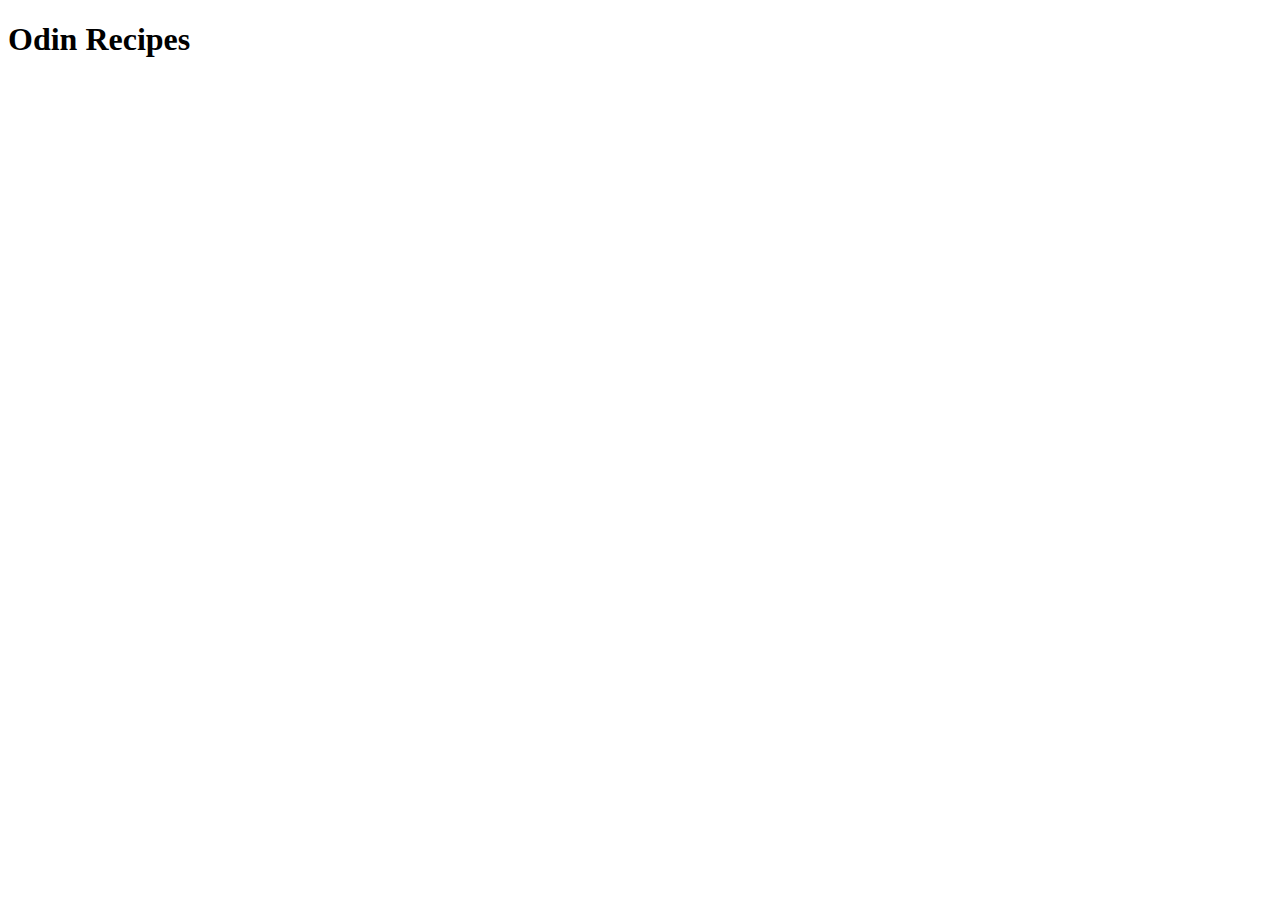
==== index.html @ ad6d9115 "Add index.html" ====
<!DOCTYPE html>
<html lang="en">
<head>
    <meta charset="UTF-8">
    <meta name="viewport" content="width=device-width, initial-scale=1.0">
    <title>Odin Recipes</title>
</head>
<body>
    <h1>Odin Recipes</h1>
</body>
</html>
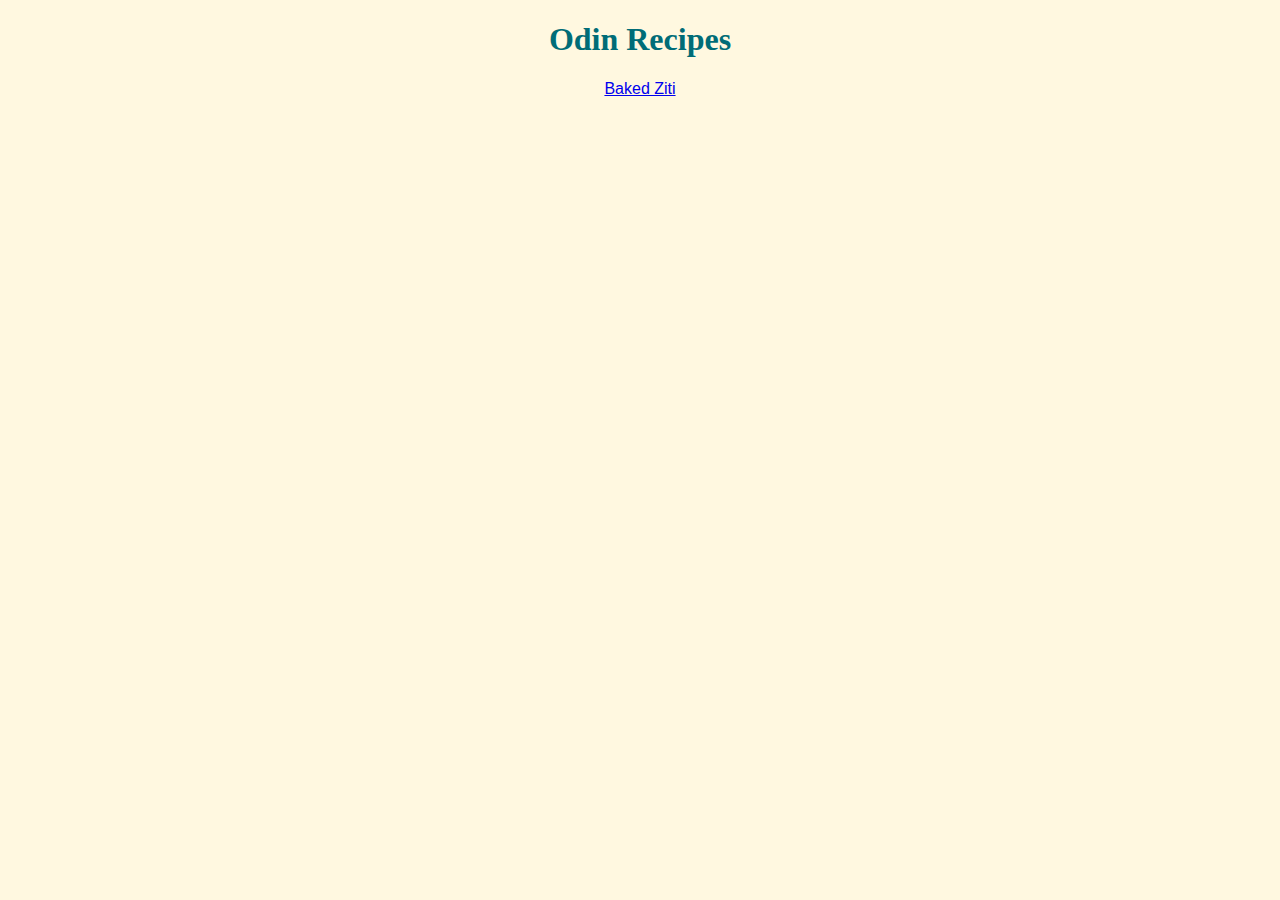
==== commit 3067df75: "Edit styles.css Added css for content" ====
--- a/index.html
+++ b/index.html
@@ -4,8 +4,12 @@
     <meta charset="UTF-8">
     <meta name="viewport" content="width=device-width, initial-scale=1.0">
     <title>Odin Recipes</title>
+    <link rel="stylesheet" href="styles.css">
 </head>
 <body>
-    <h1>Odin Recipes</h1>
+    <h1 class="heading">Odin Recipes</h1>
+    <div class="nav">
+        <a href="recipes/baked-ziti.html">Baked Ziti</a>
+    </div>
 </body>
 </html>--- a/styles.css
+++ b/styles.css
@@ -0,0 +1,37 @@
+body {
+    background-color: #FFF8E0;
+}
+
+.nav {
+    text-align: center;
+    font-family: 'Helvetica', sans-serif;
+}
+
+.content {
+    margin: 0 auto;
+    width: 50%;
+    text-align: left;
+}
+
+.center {
+    display: block;
+    margin-left: auto;
+    margin-right: auto;
+    width: 25%;
+}
+
+.heading {
+    text-align: center;
+    color: #006C77;
+    font-family: 'Georgia', serif;
+}
+
+.sub-heading {
+    color: goldenrod;
+    font-family: 'Trebuchet MS', 'Lucida Sans Unicode', 'Lucida Grande', 'Lucida Sans', Arial, sans-serif;
+}
+
+.body-text {
+    color: #3b3b3b;
+    font-family: Arial, Helvetica, sans-serif;
+}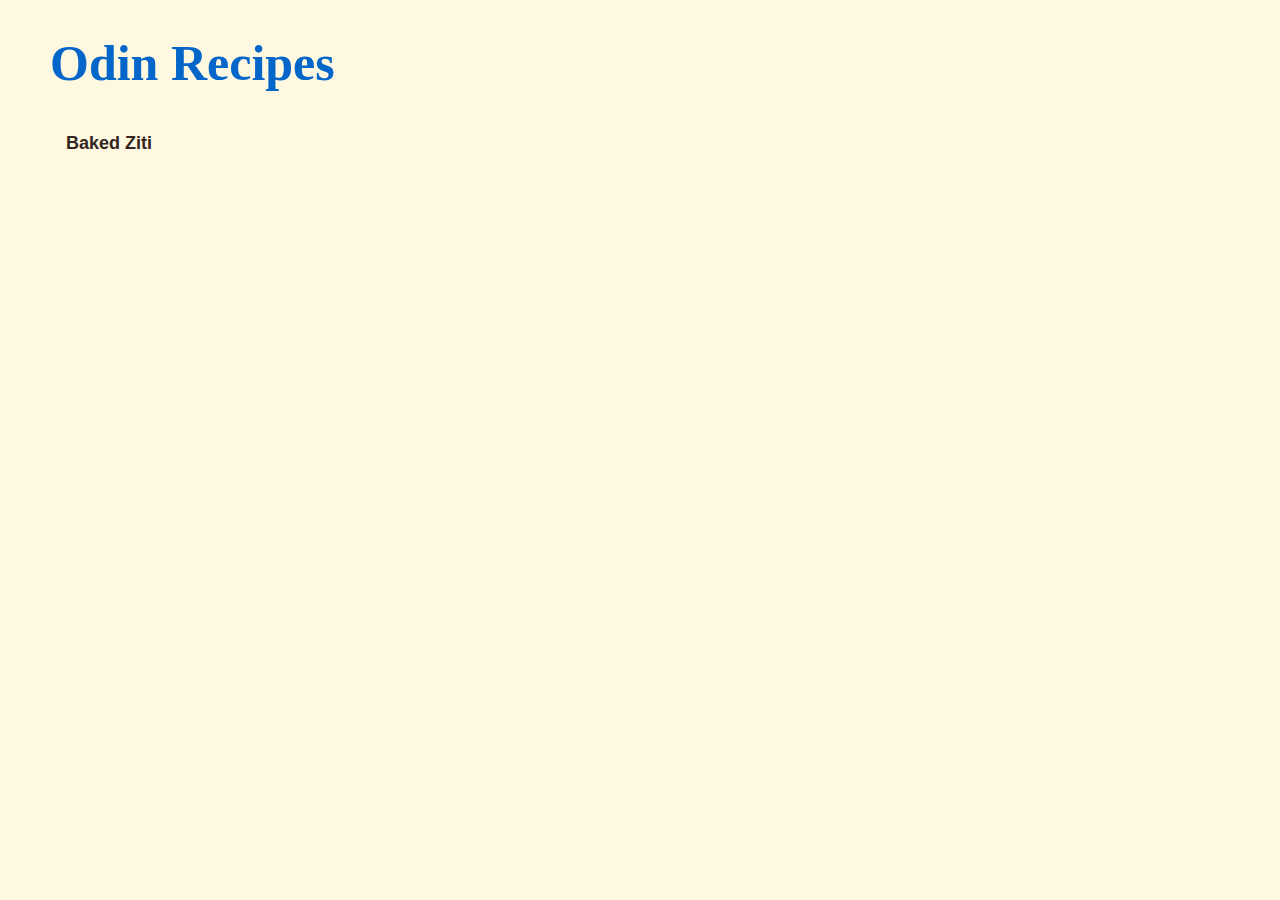
==== commit 1677d137: "Edit index.html, baked-ziti.html, and styles.css Updated layout and css styling" ====
--- a/index.html
+++ b/index.html
@@ -6,10 +6,10 @@
     <title>Odin Recipes</title>
     <link rel="stylesheet" href="styles.css">
 </head>
-<body>
-    <h1 class="heading">Odin Recipes</h1>
-    <div class="nav">
-        <a href="recipes/baked-ziti.html">Baked Ziti</a>
-    </div>
+<body class="left">
+    <h1 class="title">Odin Recipes</h1>
+    <ul class="navbar vertical">
+        <li><a class="button vertical" href="recipes/baked-ziti.html">Baked Ziti</a></li>
+    </ul>
 </body>
 </html>--- a/styles.css
+++ b/styles.css
@@ -1,37 +1,96 @@
 body {
     background-color: #FFF8E0;
+    margin: 0;
 }
 
-.nav {
-    text-align: center;
-    font-family: 'Helvetica', sans-serif;
+img {
+    height: auto;
+    width: 75%;
 }
 
-.content {
-    margin: 0 auto;
-    width: 50%;
-    text-align: left;
+.navbar {
+    list-style-type: none;
+    margin: 0;
+    padding: 0;
 }
 
-.center {
-    display: block;
-    margin-left: auto;
-    margin-right: auto;
-    width: 25%;
+.navbar.vertical {
+    width: 200px;
 }
 
-.heading {
-    text-align: center;
-    color: #006C77;
-    font-family: 'Georgia', serif;
+.navbar.horizontal {
+    overflow: hidden;
+    background-color: #9B8074;
 }
 
-.sub-heading {
-    color: goldenrod;
-    font-family: 'Trebuchet MS', 'Lucida Sans Unicode', 'Lucida Grande', 'Lucida Sans', Arial, sans-serif;
+.nav-item {
+    float: left;
 }
 
-.body-text {
+.button {
+    display: block;
+    text-decoration: none;
+    font-family: Helvetica, sans-serif;
+    font-weight: bold;
+}
+
+.button.vertical {
+    padding: 8px 16px;
+    color: #34261E;
+    font-size: large;
+}
+
+.button.horizontal {
+    padding: 14px 16px;
+    color: #fff;
+    text-align: center;
+}
+
+.button:hover {
+    background-color: #866E63;
+}
+
+.button.vertical:hover {
+    color: #fff;
+}
+
+.column {
+    float: left;
+}
+
+.left {
+    box-sizing: border-box;
+    padding-left: 50px;
+    width: 40%;
+}
+
+.right {
+    box-sizing: border-box;
+    width: 60%;
+    text-wrap: balance;
+}
+
+.row:after {
+    content: "";
+    display: table;
+    clear: both;
+}
+
+.title {
+    color: #0466C8;
+    font-family: 'Big Caslon', serif;
+    font-size: 50px;
+}
+
+.subtitle,
+.text {
+    font-family: Helvetica, sans-serif;
+}
+
+.subtitle {
+    color: #023E7D;
+}
+
+.text {
     color: #3b3b3b;
-    font-family: Arial, Helvetica, sans-serif;
 }